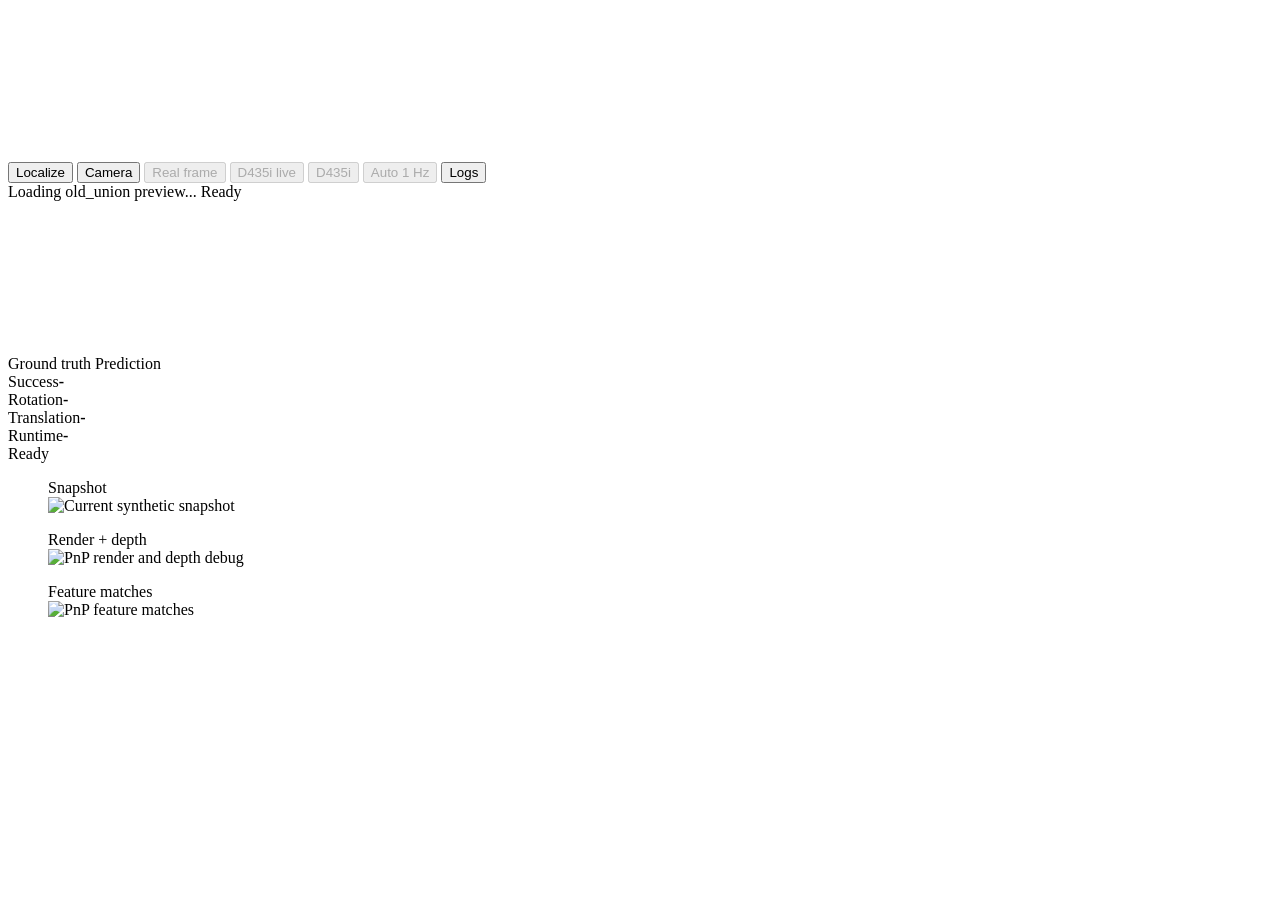
==== web_app/public/index.html @ 7df4f0fb "Add Modal SplatNav demo with RealSense live view" ====
<!doctype html>
<html lang="en">
  <head>
    <meta charset="utf-8" />
    <meta name="viewport" content="width=device-width, initial-scale=1" />
    <title>SplatNav Old Union Live Demo</title>
    <link rel="stylesheet" href="/styles.css" />
    <script type="importmap">
      {
        "imports": {
          "three": "https://unpkg.com/three@0.165.0/build/three.module.js"
        }
      }
    </script>
  </head>
  <body>
    <main class="split-app">
      <section class="viewport first-person">
        <canvas id="firstPersonScene"></canvas>
        <div class="top-bar">
          <button id="runButton" class="primary-action" type="button">Localize</button>
          <button id="cameraButton" type="button">Camera</button>
          <button id="realFrameButton" type="button" disabled>Real frame</button>
          <button id="realsenseLiveButton" type="button" disabled>D435i live</button>
          <button id="realsenseButton" type="button" disabled>D435i</button>
          <button id="autoButton" type="button" disabled>Auto 1 Hz</button>
          <button id="logToggle" type="button">Logs</button>
        </div>
        <div class="camera-panel" id="cameraPanel" hidden>
          <video id="cameraVideo" autoplay muted playsinline></video>
          <img id="realsenseStreamImage" alt="Live D435i RGB stream" hidden />
          <canvas id="cameraCapture" hidden></canvas>
          <div id="cameraStatus">Camera idle</div>
        </div>
        <div class="status-strip">
          <span id="loadStatus">Loading old_union preview...</span>
          <span id="motionStatus">Ready</span>
        </div>
      </section>

      <section class="viewport overview">
        <canvas id="overviewScene"></canvas>
        <div class="legend">
          <span><i class="truth-dot"></i>Ground truth</span>
          <span><i class="prediction-dot"></i>Prediction</span>
        </div>
        <section class="metrics">
          <div><span>Success</span><strong id="successMetric">-</strong></div>
          <div><span>Rotation</span><strong id="rotationMetric">-</strong></div>
          <div><span>Translation</span><strong id="translationMetric">-</strong></div>
          <div><span>Runtime</span><strong id="runtimeMetric">-</strong></div>
        </section>
        <div class="run-status" id="runStatus">Ready</div>
        <section class="log-panel" id="logPanel" hidden>
          <header>Modal logs</header>
          <pre id="logOutput"></pre>
        </section>
      </section>
    </main>

    <section class="debug-strip">
      <figure>
        <figcaption>Snapshot</figcaption>
        <img id="snapshotImage" alt="Current synthetic snapshot" />
      </figure>
      <figure>
        <figcaption>Render + depth</figcaption>
        <img id="renderImage" alt="PnP render and depth debug" />
      </figure>
      <figure>
        <figcaption>Feature matches</figcaption>
        <img id="matchesImage" alt="PnP feature matches" />
      </figure>
    </section>

    <script type="module" src="/app.js?v=pyrealsense_mjpeg_debug"></script>
  </body>
</html>
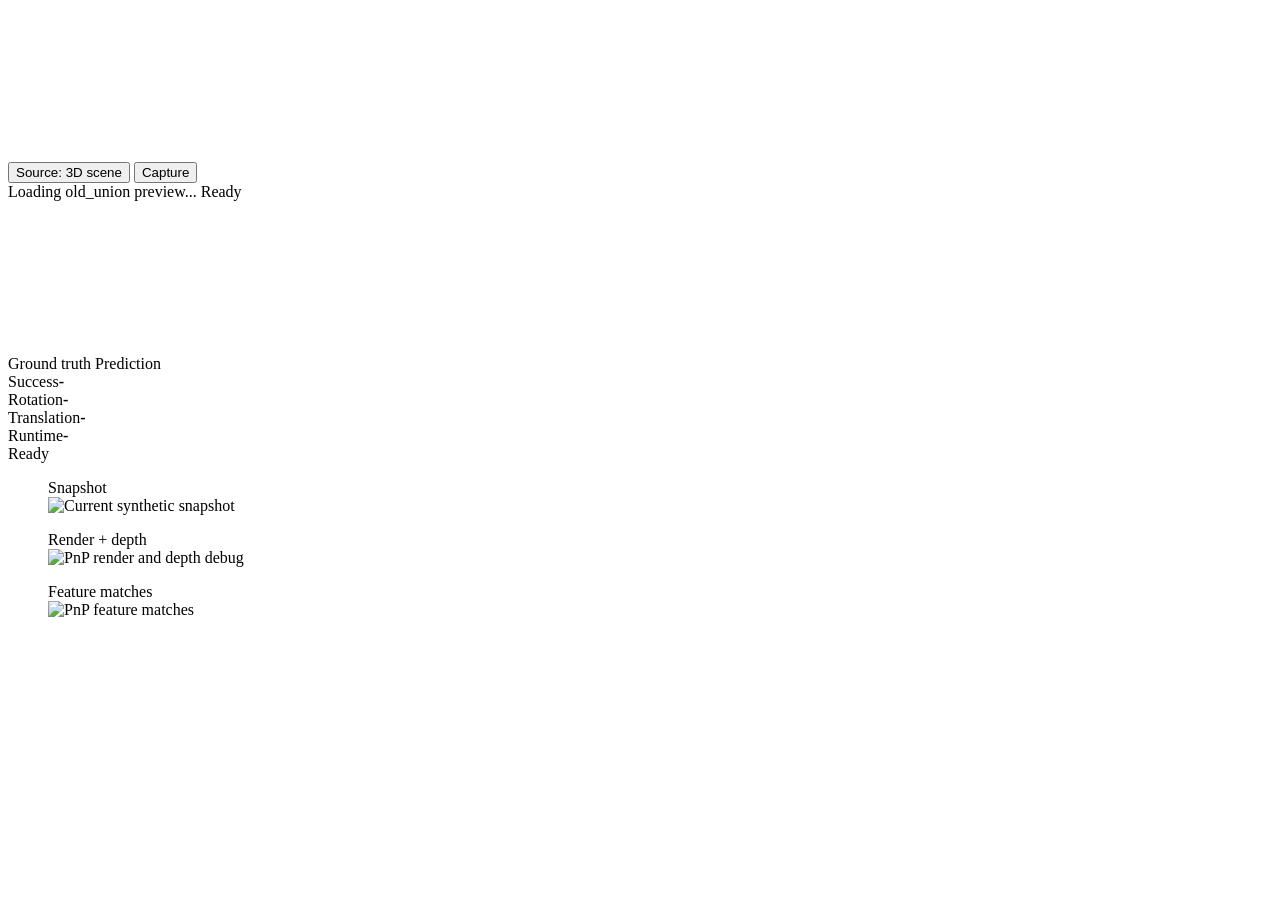
==== commit d32adbe9: "Simplify RealSense capture controls" ====
--- a/web_app/public/index.html
+++ b/web_app/public/index.html
@@ -18,13 +18,9 @@
       <section class="viewport first-person">
         <canvas id="firstPersonScene"></canvas>
         <div class="top-bar">
-          <button id="runButton" class="primary-action" type="button">Localize</button>
-          <button id="cameraButton" type="button">Camera</button>
-          <button id="realFrameButton" type="button" disabled>Real frame</button>
-          <button id="realsenseLiveButton" type="button" disabled>D435i live</button>
-          <button id="realsenseButton" type="button" disabled>D435i</button>
-          <button id="autoButton" type="button" disabled>Auto 1 Hz</button>
-          <button id="logToggle" type="button">Logs</button>
+          <button id="sourceToggle" type="button">Source: 3D scene</button>
+          <button id="runButton" class="primary-action" type="button">Capture</button>
+          <button id="logToggle" type="button" hidden>Logs</button>
         </div>
         <div class="camera-panel" id="cameraPanel" hidden>
           <video id="cameraVideo" autoplay muted playsinline></video>
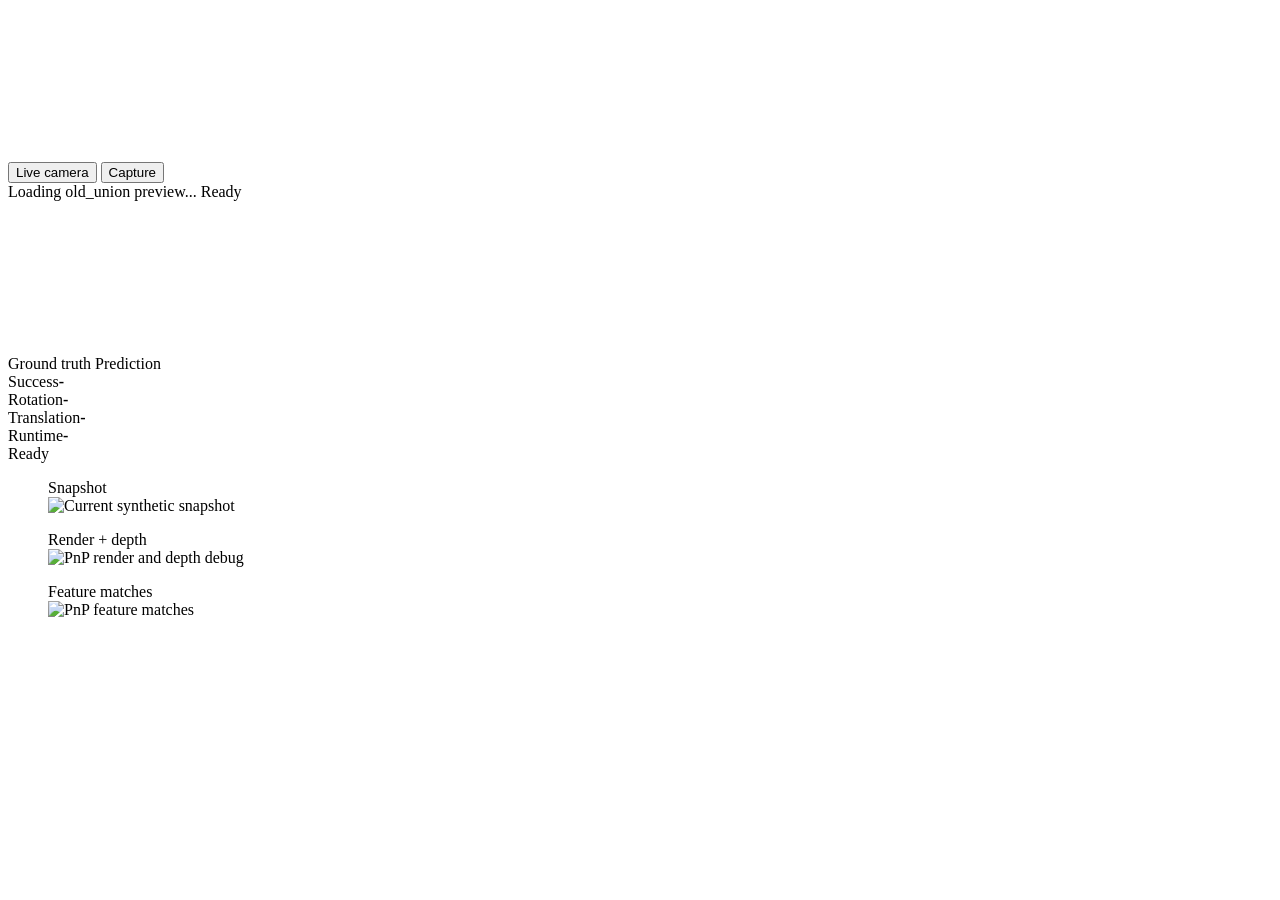
==== commit 74ec2cc2: "Merge live camera into main view" ====
--- a/web_app/public/index.html
+++ b/web_app/public/index.html
@@ -18,7 +18,7 @@
       <section class="viewport first-person">
         <canvas id="firstPersonScene"></canvas>
         <div class="top-bar">
-          <button id="sourceToggle" type="button">Source: 3D scene</button>
+          <button id="sourceToggle" type="button">Live camera</button>
           <button id="runButton" class="primary-action" type="button">Capture</button>
           <button id="logToggle" type="button" hidden>Logs</button>
         </div>
@@ -69,6 +69,6 @@
       </figure>
     </section>
 
-    <script type="module" src="/app.js?v=pyrealsense_mjpeg_debug"></script>
+    <script type="module" src="/app.js?v=merged_live_camera_view"></script>
   </body>
 </html>
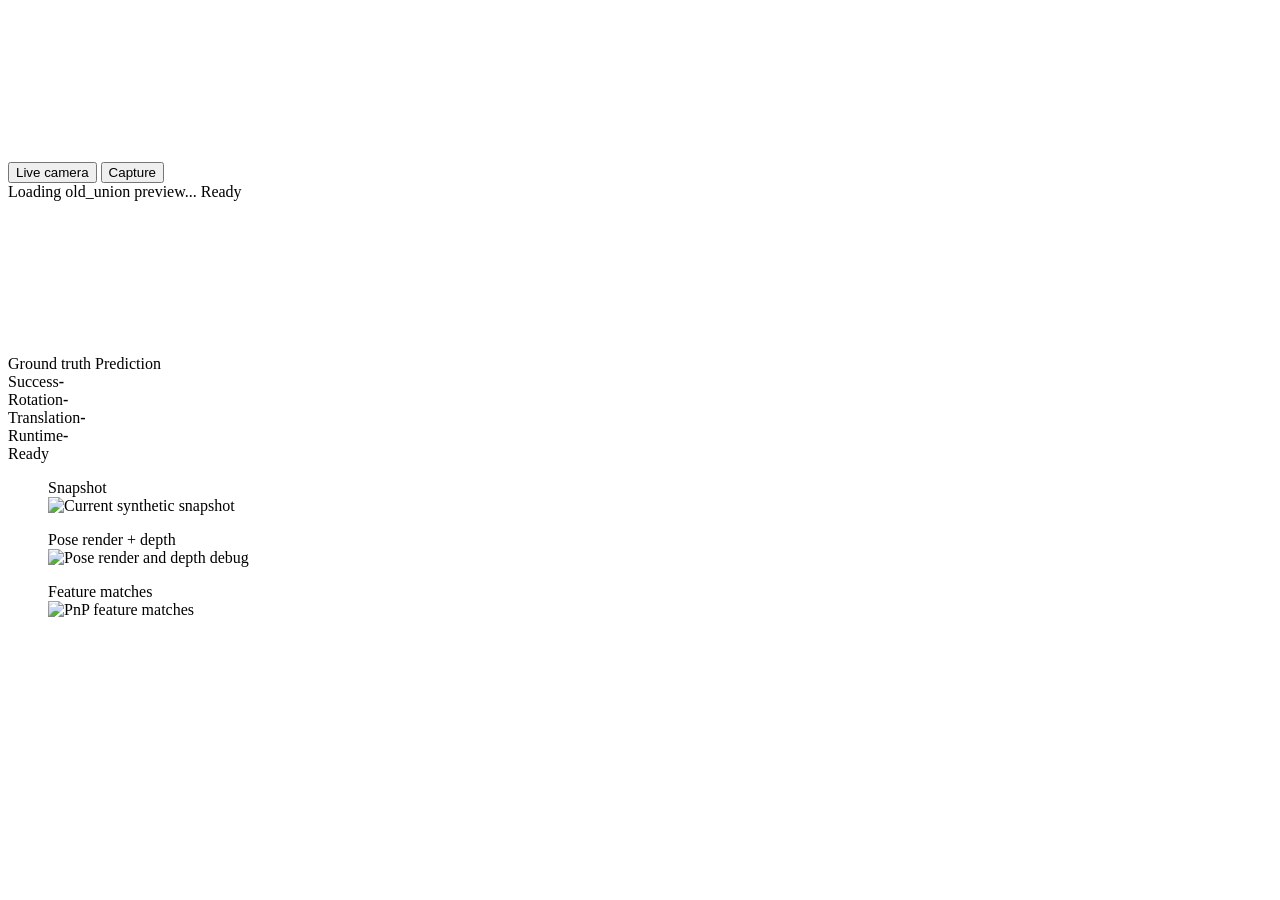
==== commit d8666ceb: "Show estimated pose render for real-frame localization" ====
--- a/web_app/public/index.html
+++ b/web_app/public/index.html
@@ -25,7 +25,9 @@
         <div class="camera-panel" id="cameraPanel" hidden>
           <video id="cameraVideo" autoplay muted playsinline></video>
           <img id="realsenseStreamImage" alt="Live D435i RGB stream" hidden />
+          <img id="uploadPreviewImage" alt="Uploaded image to localize" title="Click to choose another image" hidden />
           <canvas id="cameraCapture" hidden></canvas>
+          <input id="uploadInput" type="file" accept="image/*" hidden />
           <div id="cameraStatus">Camera idle</div>
         </div>
         <div class="status-strip">
@@ -60,8 +62,8 @@
         <img id="snapshotImage" alt="Current synthetic snapshot" />
       </figure>
       <figure>
-        <figcaption>Render + depth</figcaption>
-        <img id="renderImage" alt="PnP render and depth debug" />
+        <figcaption>Pose render + depth</figcaption>
+        <img id="renderImage" alt="Pose render and depth debug" />
       </figure>
       <figure>
         <figcaption>Feature matches</figcaption>
@@ -69,6 +71,6 @@
       </figure>
     </section>
 
-    <script type="module" src="/app.js?v=merged_live_camera_view"></script>
+    <script type="module" src="/app.js?v=estimated_pose_render_v1"></script>
   </body>
 </html>
